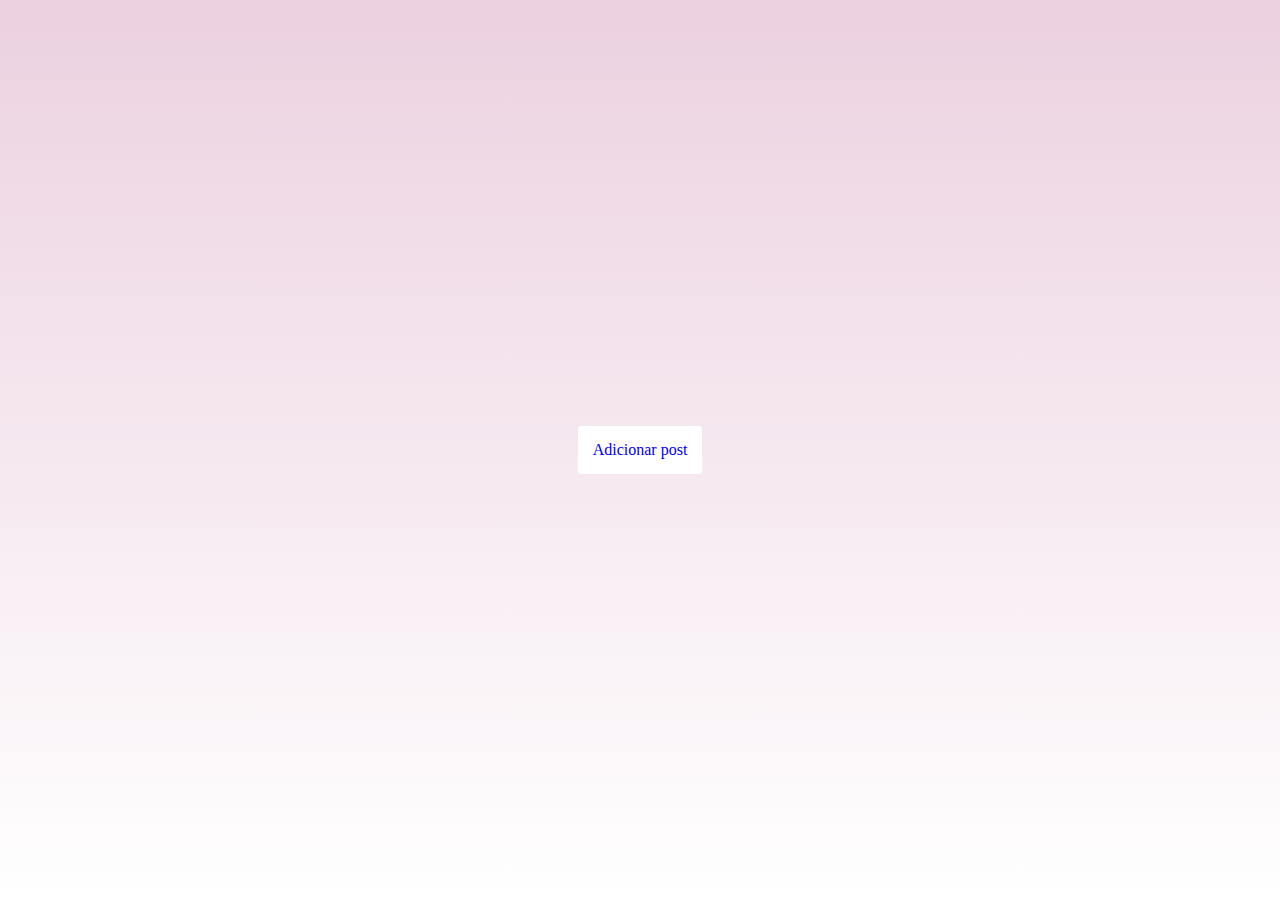
==== app/views/admin/add-post.html @ 511b3754 "adiciona tudo" ====
<!DOCTYPE html>
<html lang="pt-br">

<head>
    <meta charset="utf-8" />
    <title>Story Stroll</title>
    <meta name="viewport" content="width=device-width, initial-scale=1, minimum-scale=1, maximum-scale=1" />
    <link rel="stylesheet" href="../../../public/css/posts.css" />
    <link rel="preconnect" href="https://fonts.googleapis.com">
    <link rel="preconnect" href="https://fonts.gstatic.com" crossorigin>
    <link
        href="https://fonts.googleapis.com/css2?family=Poppins:ital,wght@0,100;0,200;0,300;0,400;0,500;0,600;0,700;0,800;0,900;1,100;1,200;1,300;1,400;1,500;1,600;1,700;1,800;1,900&display=swap"
        rel="stylesheet">
    <link
        href="https://fonts.googleapis.com/css2?family=Montserrat:ital,wght@0,100..900;1,100..900&family=Poppins:ital,wght@0,100;0,200;0,300;0,400;0,500;0,600;0,700;0,800;0,900;1,100;1,200;1,300;1,400;1,500;1,600;1,700;1,800;1,900&display=swap"
        rel="stylesheet">

</head>

<body>

    <a class="botao" href="#popup-box">Adicionar post</a>
    <div id="popup-box" class="popup">
        <div class="content">

            <form>
                <div class="formulario">
                    <div class="esquerda">
                        <label for="autor">Autor</label><br>
                        <input type="text" id="autor" name="autor" value="pedro_123" readonly><br>
                        <label for="titulo">Título</label><br>
                        <input type="text" id="titulo" name="titulo" placeholder="Título da sua review"><br>
                        <label for="conteudo">Review</label><br>
                        <textarea type="text" id="conteudo" name="conteudo" placeholder="Conteudo da sua review"
                            rows="7" cols="50"></textarea>
                    </div>
                    <div class="direita">
                        <label class="form-img" for="img">
                            <p>Selecione uma imagem</p>
                        </label>
                        <input type="file" id="img" name="img" accept="image/*">
                        <label for="data">Data:</label>
                        <input type="date" id="data" name="data">
                    </div>
                </div>
                <input type="submit" value="Publicar">
            </form>
            <a class="fecha" href="#">&times;</a>
        </div>
    </div>
    <script>
        document.getElementById('data').valueAsDate = new Date();
    </script>
</body>

</html>
---- public/css/posts.css ----
body {
    background: linear-gradient(to bottom, #ecd1e0, #ffffff);
    margin: 0;
    width: 100%;
    height: 100vh;
    display: flex;
    align-items: center;
    justify-content: center;
}

.botao {
    padding: 15px;
    background-color: #fff;
    border-radius: 3px;
    text-decoration: none;
}

.popup {
    position: fixed;
    inset: 0;
    background: rgba(69, 50, 50, 0.2);
    display: none;
    align-items: center;
    justify-content: center;
}

.content {
    position: relative;
    background: white;

    padding: 10px 20px;
    border-radius: 4px;
}

.popup:target {
    display: flex;
}

.fecha {
    position: absolute;
    top: -1px;
    right: 10px;
    color: #fe0606;
    font-size: 30px;
    text-decoration: none;
}

.formulario {
    display: flex;
    align-items: center;
    justify-content: space-between;
    flex-direction: row;
    gap: 40px;
}

.direita {
    display: flex;
    flex-direction: column;
}
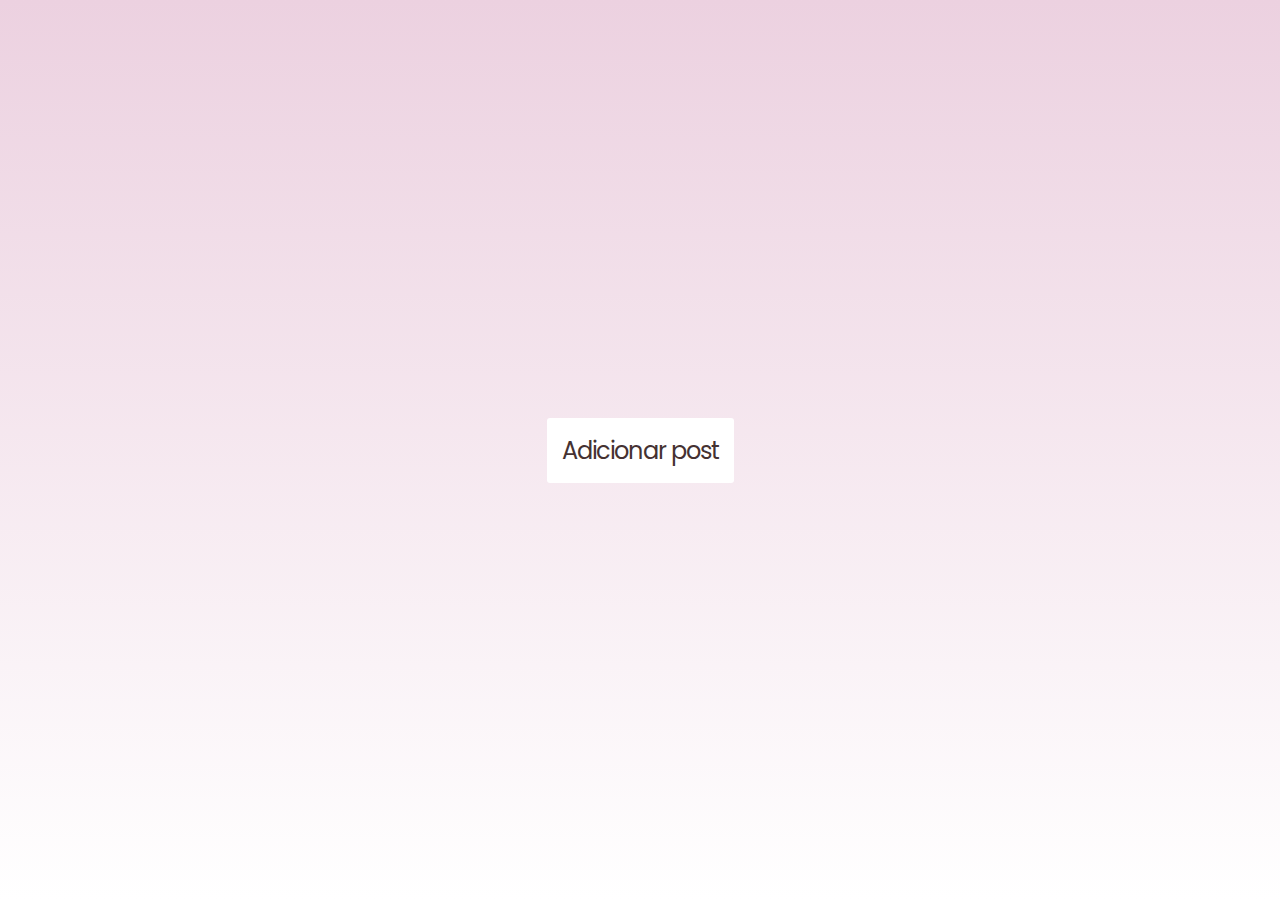
==== commit 646df826: "adiciona nome da imagem quando ela é upada" ====
--- a/app/views/admin/add-post.html
+++ b/app/views/admin/add-post.html
@@ -14,6 +14,7 @@
     <link
         href="https://fonts.googleapis.com/css2?family=Montserrat:ital,wght@0,100..900;1,100..900&family=Poppins:ital,wght@0,100;0,200;0,300;0,400;0,500;0,600;0,700;0,800;0,900;1,100;1,200;1,300;1,400;1,500;1,600;1,700;1,800;1,900&display=swap"
         rel="stylesheet">
+    <script src="../../../public/js/add-post.js"></script>
 
 </head>
 
@@ -36,9 +37,9 @@
                     </div>
                     <div class="direita">
                         <label class="form-img" for="img">
-                            <p>Selecione uma imagem</p>
+                            <p id="imgname">Selecione uma imagem</p>
                         </label>
-                        <input type="file" id="img" name="img" accept="image/*">
+                        <input onclick="verifica()" type="file" id="img" name="img" accept="image/*">
                         <label for="data">Data:</label>
                         <input type="date" id="data" name="data">
                     </div>
--- a/public/css/posts.css
+++ b/public/css/posts.css
@@ -6,6 +6,12 @@
     display: flex;
     align-items: center;
     justify-content: center;
+    font-family: "Poppins", sans-serif;
+    font-weight: 400;
+    font-style: normal;
+    letter-spacing: -1px;
+    font-size: 24px;
+
 }
 
 .botao {
@@ -25,11 +31,12 @@
 }
 
 .content {
+    margin: 8px;
     position: relative;
     background: white;
-
     padding: 10px 20px;
     border-radius: 4px;
+
 }
 
 .popup:target {
@@ -40,7 +47,6 @@
     position: absolute;
     top: -1px;
     right: 10px;
-    color: #fe0606;
     font-size: 30px;
     text-decoration: none;
 }
@@ -48,12 +54,98 @@
 .formulario {
     display: flex;
     align-items: center;
-    justify-content: space-between;
     flex-direction: row;
     gap: 40px;
+
 }
 
-.direita {
+.formulario>.direita {
+    height: 100%;
     display: flex;
     flex-direction: column;
+    justify-content: flex-start;
+}
+
+input {
+    width: 100%;
+    padding: 12px 20px;
+    margin: 8px 0;
+    box-sizing: border-box;
+    border: 2px solid #453232;
+    border-radius: 4px;
+    background-color: #ecd1e0;
+    color: #453232;
+}
+
+textarea {
+    width: 100%;
+    padding: 12px 20px;
+    margin: 8px 0;
+    box-sizing: border-box;
+    border: 2px solid #453232;
+    border-radius: 4px;
+    background-color: #ecd1e0;
+    color: #453232;
+}
+
+input[type="file"] {
+    display: none;
+}
+
+input[type="submit"] {
+    width: 100%;
+    padding: 12px 20px;
+    margin: 8px 0;
+    box-sizing: border-box;
+    border: 2px solid #453232;
+    border-radius: 4px;
+    background-color: #ecd1e0;
+    color: #453232;
+    font-family: "Poppins", sans-serif;
+    font-weight: 400;
+    font-style: normal;
+    letter-spacing: -1px;
+    font-size: 24px;
+}
+
+.form-img {
+    display: flex;
+    align-items: center;
+    justify-content: center;
+    background-color: #ecd1e0;
+    padding: 12px 20px;
+    color: #453232;
+    height: 8vh;
+    text-align: center;
+    cursor: pointer;
+    box-sizing: border-box;
+    border: 2px solid #453232;
+    border-radius: 4px;
+    margin-bottom: 8px;
+    font-family: "Poppins", sans-serif;
+    font-weight: 400;
+    font-style: normal;
+    letter-spacing: -1px;
+    font-size: 18px;
+}
+
+a {
+    color: #453232;
+}
+
+a:visited {
+    color: #453232;
+}
+
+@media only screen and (max-width: 550px) {
+    .form-img {
+        font-size: 14px;
+    }
+}
+
+@media only screen and (max-width: 410px) {
+    .formulario {
+        flex-direction: column;
+        gap: 10px;
+    }
 }